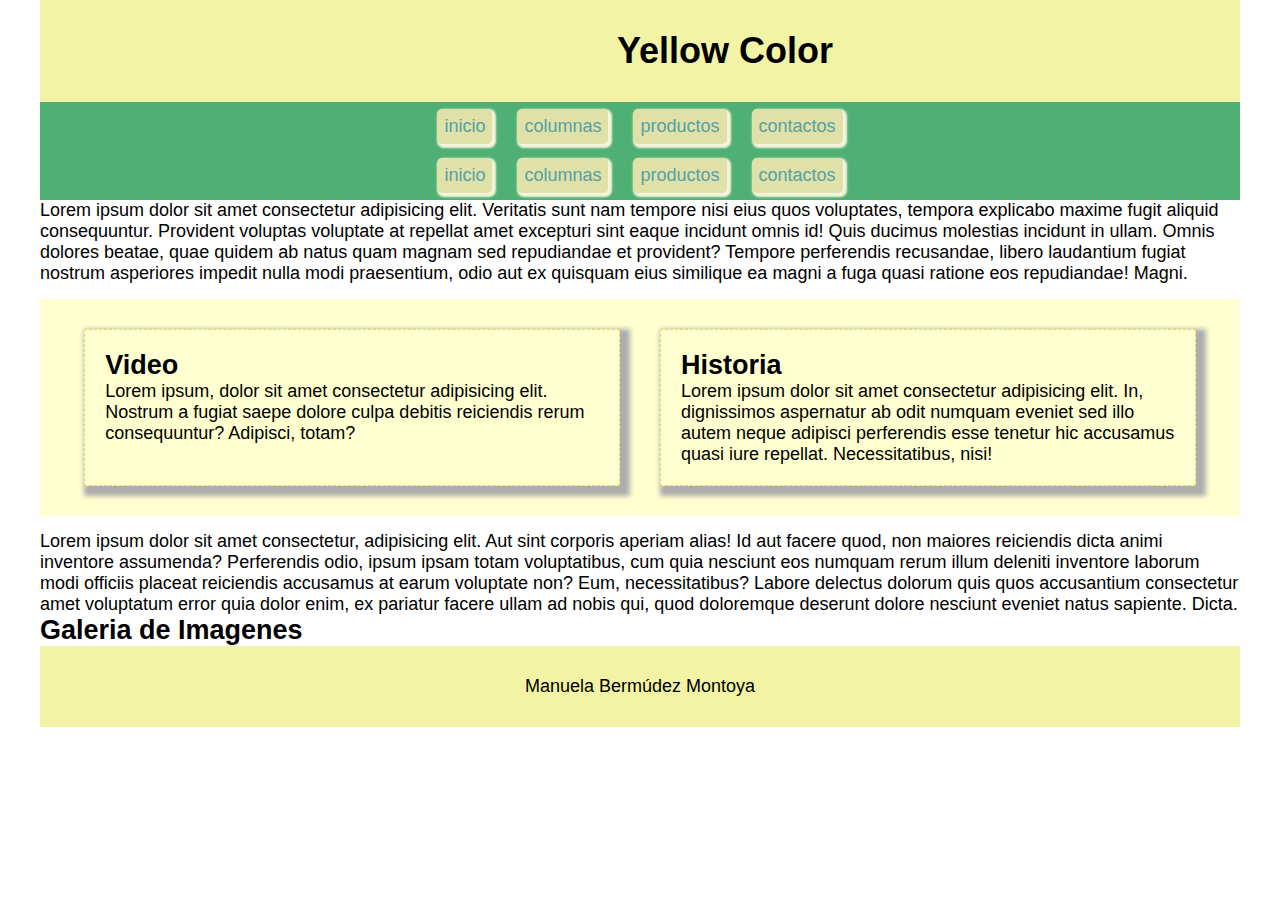
==== index.html @ 2178c4c3 "adicion parte2 al proyecto" ====
<!DOCTYPE html>
<html lang="en">
<head>
    <meta charset="UTF-8">
    <meta name="viewport" content="width=device-width, initial-scale=1.0">
    <title>CSS yGit</title>
    <link rel="stylesheet" href="style.css">
</head>
<body>
    
<header>
    <div class="logo">
        <img src="Imagenes/yellowflo.webp" alt="" width="100px">
    </div>

    <h1>
        Yellow Color
    </h1>
</header>
<nav>
    <a href="index.html">inicio</a>
    <a href=colunmas.html"">columnas</a>
    <a href="#">productos</a>
    <a href="#">contactos</a>
</nav>
<nav>
    <a href="index.html">inicio</a>
    <a href="colunmas.html">columnas</a>
    <a href="#">productos</a>
    <a href="#">contactos</a>
</nav>
<main>
    <p>
        Lorem ipsum dolor sit amet consectetur adipisicing elit. Veritatis sunt nam tempore nisi eius quos voluptates, tempora explicabo maxime fugit aliquid consequuntur. Provident voluptas voluptate at repellat amet excepturi sint eaque incidunt omnis id! Quis ducimus molestias incidunt in ullam. Omnis dolores beatae, quae quidem ab natus quam magnam sed repudiandae et provident? Tempore perferendis recusandae, libero laudantium fugiat nostrum asperiores impedit nulla modi praesentium, odio aut ex quisquam eius similique ea magni a fuga quasi ratione eos repudiandae! Magni.
    </p>
    <div class="row">  
        <div class="col2"> 
            <h2>
                Video
            </h2>
            <p>
                Lorem ipsum, dolor sit amet consectetur adipisicing elit. Nostrum a fugiat saepe dolore culpa debitis reiciendis rerum consequuntur? Adipisci, totam? </p>
        </div>
        
        <div class="col2">
                <h2>
                    Historia
                </h2>
                <p>
                    Lorem ipsum dolor sit amet consectetur adipisicing elit. In, dignissimos aspernatur ab odit numquam eveniet sed illo autem neque adipisci perferendis esse tenetur hic accusamus quasi iure repellat. Necessitatibus, nisi!
                    <img src="Imagenes/horizontalflo.webp" alt="">               </p>
                </div>   
            </div>   

            <p>
                Lorem ipsum dolor sit amet consectetur, adipisicing elit. Aut sint corporis aperiam alias! Id aut facere quod, non maiores reiciendis dicta animi inventore assumenda? Perferendis odio, ipsum ipsam totam voluptatibus, cum quia nesciunt eos numquam rerum illum deleniti inventore laborum modi officiis placeat reiciendis accusamus at earum voluptate non? Eum, necessitatibus? Labore delectus dolorum quis quos accusantium consectetur amet voluptatum error quia dolor enim, ex pariatur facere ullam ad nobis qui, quod doloremque deserunt dolore nesciunt eveniet natus sapiente. Dicta.
            </p>
        </div>    
        <h2>
            Galeria de Imagenes
        </h2>
        <div class="Galeria">
            <img src="Imagenes/Flowerlloye.jpeg" alt="">
            <img src= "Imagenes/yellowflo.webp" alt="">
            <img id="dife" src="Imagenes/floweryellowver.webp" alt="">
            <img src="Imagenes/sunflohori.webp" alt="">
            <img src="Imagenes/horizontalflo.webp" alt="">
            <div>
        </div>   

</main>

<footer>
    <p>
        Manuela Bermúdez Montoya
    </p>
</footer>

</body>
</html>
---- style.css ----
* {
    box-sizing: border-box;
    margin: 0;
    padding: 0;
}

html{
    font-family: Verdana, Geneva, Tahoma, sans-serif;
    font-size: 18px;
    background-image: url(Imagenes/back.jpg);
    background-repeat: no-repeat;
    background-size: cover;
}

header, footer{
    background-color: rgba(231, 231, 77, 0.5);
    padding: 30px;
    display: flex;
    justify-content: center;
    align-items: center;
    gap: 30px;
}


img{
    width: 100%;
    margin: auto;
}

.logo{
    width: 140px;
}

.logo img{
    border-radius: 50%;
}

.row{
    display: flex;
    flex-wrap: wrap;
    justify-content: center;
    gap: 40px;
    background-color: rgba(255, 255, 100, 0.3);
    margin: 15px 0;
    padding: 30px;
}

.col2img{
    width: 45%;
    margin: auto;
    display: block;
}

.col2{
    border: 1px dashed rgb(218, 218, 100);
    width:  47%;
    box-shadow: 5px 5px 5px 5px rgb(173, 173, 173);
    padding: 20px;
}

.col3{
    width: 30%;
}

body{
    margin-left: 40px;
    margin-right: 40px;
}

.Galeria {
  display: flex;
  flex-wrap: wrap;
  justify-content: center;
  align-items: center;
}

.Galeria img {
    width: 200px;
    border-radius: 20px;
}

#dife{
    border-radius: 50%;
}

nav {
    background-color: rgb(79, 176, 116);
    padding: 7px;
    display: flex;
    justify-content: center;
    gap: 25px;
}

nav a{
    background-color: rgb(224, 224, 169);
    color: rgb(84, 161, 164);
    border-radius: 5px;
    padding: 7px;
    text-decoration: none;
    box-shadow: 2px 2px 2px 2px beige;
    
}

nav a:hover{
    background-color: black;
    color: rgb(225, 211, 193);
    transform: scale(1.3);
    
}

.video-flex {
    width: 90%;
    height: 90%;
}

.imagen{
    width: 30%;
    margin: auto;
}

.imagen img{
    border-radius: 50%;
    border: 8px solid green;
}

.imagen img:hover{
    filter: sepia();
    transform: scale(0.5);
}
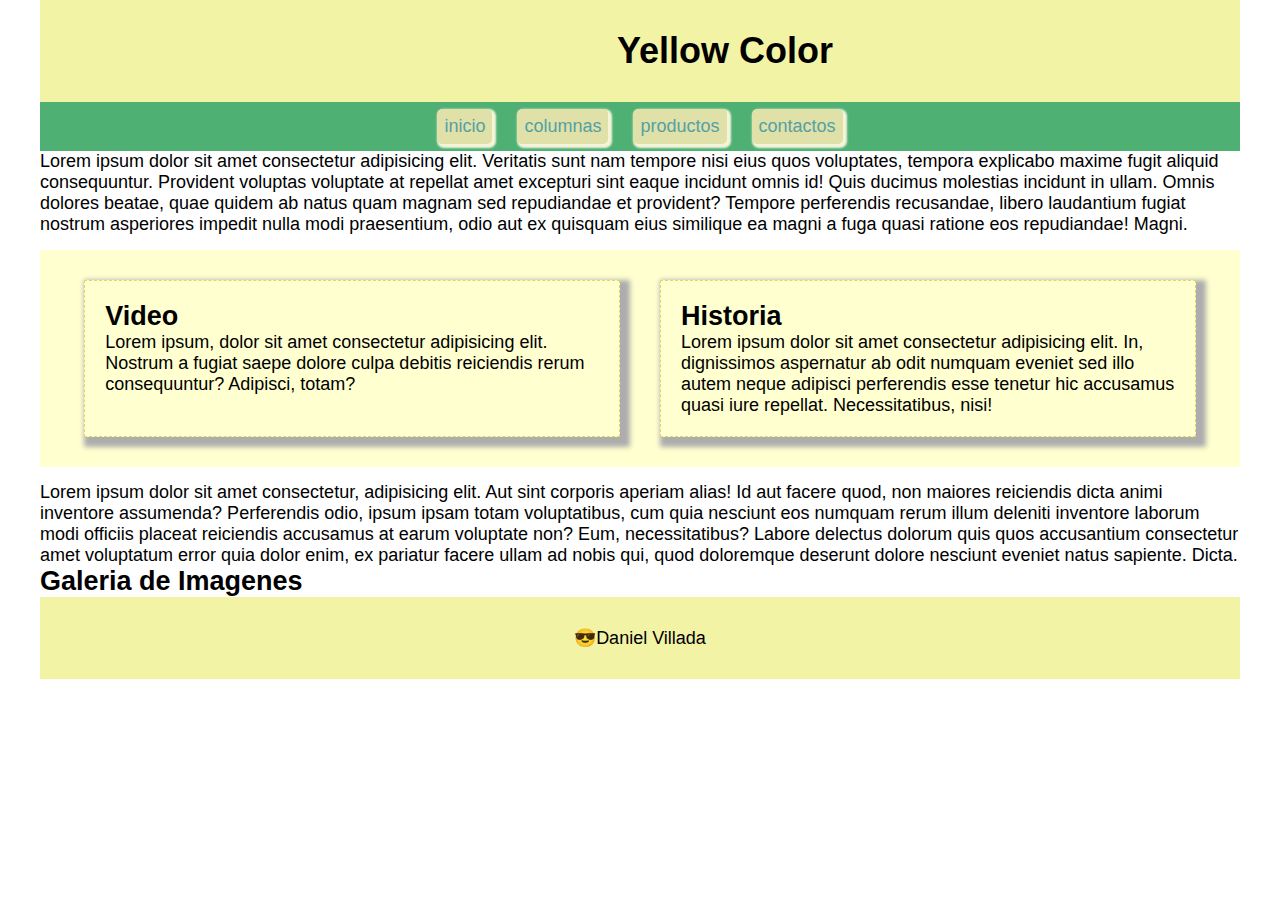
==== commit 80d1c6f6: "se agrega pagina producto" ====
--- a/index.html
+++ b/index.html
@@ -19,14 +19,8 @@
 </header>
 <nav>
     <a href="index.html">inicio</a>
-    <a href=colunmas.html"">columnas</a>
-    <a href="#">productos</a>
-    <a href="#">contactos</a>
-</nav>
-<nav>
-    <a href="index.html">inicio</a>
     <a href="colunmas.html">columnas</a>
-    <a href="#">productos</a>
+    <a href="productos.html">productos</a>
     <a href="#">contactos</a>
 </nav>
 <main>
@@ -71,9 +65,7 @@
 </main>
 
 <footer>
-    <p>
-        Manuela Bermúdez Montoya
-    </p>
+    <p>😎Daniel Villada</p>
 </footer>
 
 </body>
--- a/style.css
+++ b/style.css
@@ -128,3 +128,33 @@
     transform: scale(0.5);
 }
 
+.galeria-producto {
+    display: flex;
+    flex-direction: row;
+    justify-content: space-evenly;
+    gap: 1rem;
+    margin-top: 2rem;
+}
+
+.card {
+    width: 20rem;
+    height: 15rem;
+}
+
+.card img {
+    width: 100%;
+    height: 100%;
+    border-radius: 1rem;
+}
+
+.card img:hover {
+    filter:brightness();
+    transform: scale(1.04);
+    cursor: pointer;
+    transition: 1s;
+}
+
+.title-galeria {
+    text-align: center;
+    margin-top: 1rem;
+}